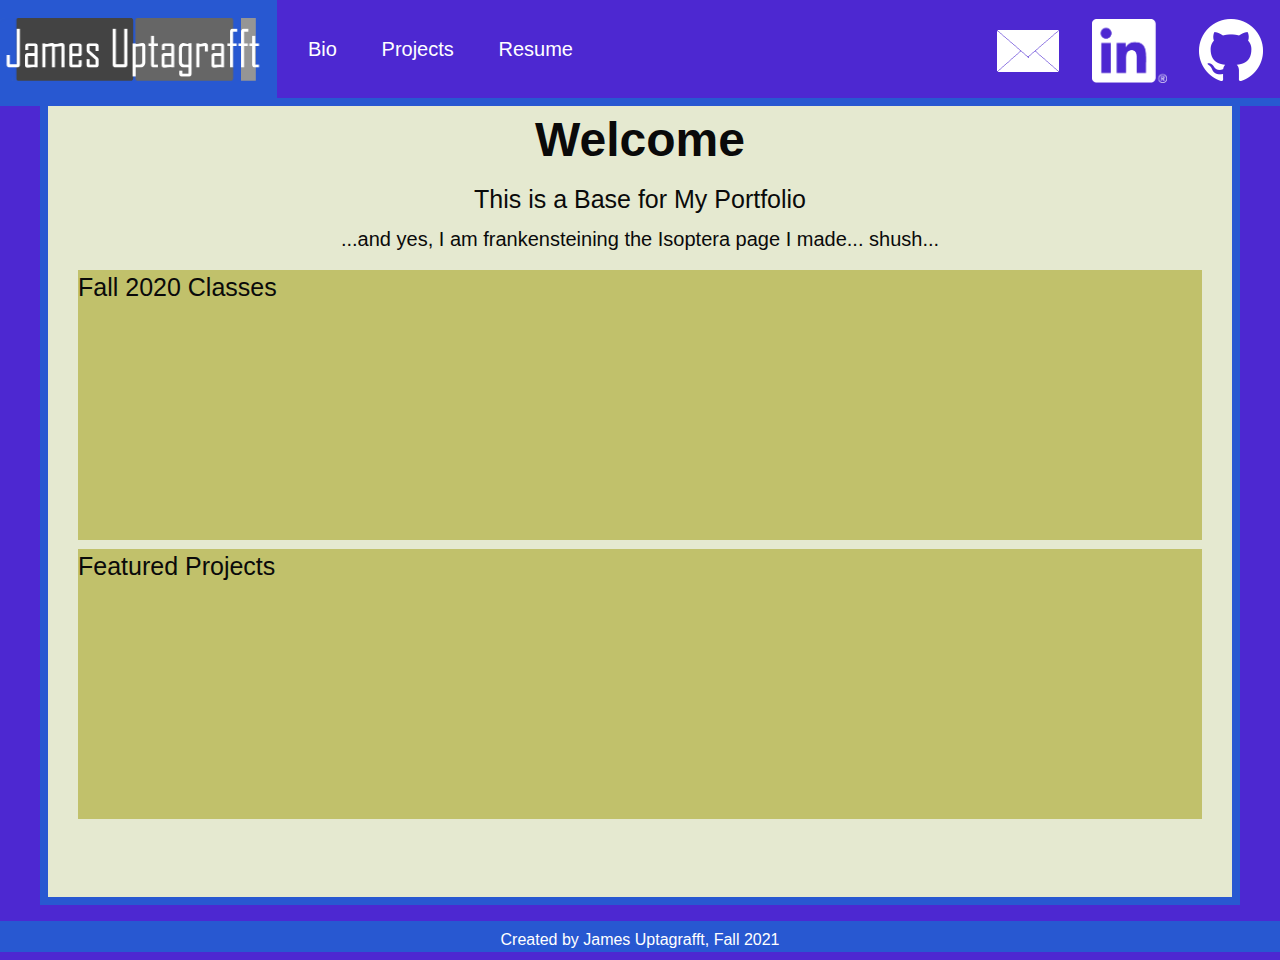
==== index.html @ b8a07af7 "Added Resume" ====
<!doctype html>
<html class="no-js" lang="en" dir="ltr">
  <head>
    <meta charset="utf-8">
    <meta http-equiv="x-ua-compatible" content="ie=edge">
    <meta name="viewport" content="width=device-width, initial-scale=1.0">
    <title>James Uptagrafft Portfolio</title>
    <link rel="stylesheet" href="css/foundation.css">
    <link rel="stylesheet" href="css/styles.css">
    <link rel="stylesheet" href="css/app.css">
  </head>
  <body onload="update()" onresize= "update()">
    <nav class="grid-container" id="headNav"><!--Navigation-->
        <div class="grid-x grid-padding-x" id="bottomBorder">
          <div class="small-12 large-3 cell flex-container align-justify" id="logoAndHam">
              <div class="large-2 medium-12 small-4 medium-centered large-uncollapse cell" id="NavLogo">
                <a href="#"><img src="assets/img/Big_Logo.png" id="logo"></a>
              </div>
              <div class="small-4 show-for-small-only float-right" id="hamNav" onrelease="hamSwitch()">
                <a id="hamMenu">&#9776;</a>
              </div>
          </div>
          <div class="large-4 medium-collapse medium-centered large-uncollapse cell" id="Nav">
          <ul class="vertical medium-horizontal menu align-left" id="menuItems">
              <li id="menuItem">
                <a href="#" id="menuFolder">Bio</a>
              </li>
              <li id="menuItem">
                <a href="#" id="menuFolder">Projects</a>
              </li>
              <li id="menuItem">
                <a href="assets/Resume.docx" id="menuFolder" download>Resume</a>
              </li>
          </ul>
        </div>
        <div class="large-auto small-centered medium-centered large-uncentered cell" id="Nav">
          <ul class="medium-horizontal menu align-right" id="icons">
            <li class="firstMenuItem" id="icon">
              <a href="mailto:jpuptagrafft@lcmail.lcsc.edu"><img src="assets/img/e-mail.png"></a>
            </li>
            <li class="menuItem" id="icon">
              <a href="https://www.linkedin.com/in/james-uptagrafft-489079182/"><img src="assets/img/LinkedIn-Logos/LI-In-Bug.png" id="linkedin"></a>
            </li>
            <li class="menuItem" id="icon">
              <a href="https://github.com/jpuptagrafft" id="lastIcon"><img src="assets/img/GitHub-Mark/PNG/GitHub-Mark-Light-64px.png"></a>
            </li>
          </ul>
        </div>
      </div>
    </nav><!--Navigation End-->
    <main class="grid-container" id="background">
      <section class="grid-container" id="titleSection">
        <div class="grid-x grid-padding-x">
            <div class="large-12 cell" id="welcome">
              <h1><b>Welcome</b></h1>
              <h4>This is a Base for My Portfolio</h4>
              <h5>...and yes, I am frankensteining the Isoptera page I made... shush...</h5>
            </div>
        </div>
      </section>
      <section class="grid-container" id="menuSection">
        <div class="grid-x grid-padding-x">
            <div class="large-12 cell" id= "body">
              <h4>Fall 2020 Classes</h4>
            </div>
            <div class="large-12 cell" id= "body">
              <h4>Featured Projects</h4>
            </div>
        </div>
      </section>
    </main>
      <footer id="footer">
        <h6>Created by James Uptagrafft, Fall 2021</h6>
      </footer>
    <script src="js/vendor/jquery.js"></script>
    <script src="js/vendor/what-input.js"></script>
    <script src="js/vendor/foundation.js"></script>
    <script src="js/app.js"></script>
    <script src="js/functions.js">update();</script>
  </body>
</html>
---- css/styles.css ----
body{
    background-color:#4d28d1;
    font-family: Arial, Helvetica, sans-serif;
    overflow-x: hidden;
}
#background{
    background-color: #e5e9d0;
    padding-bottom: auto;
    min-height: 88.75vh;
    border: 8px solid #2858d1;
    border-top: none;
}

/*Navigation*/
#Nav{
    padding-right: 0px;
}
#headNav{
    display: inline;
    padding-left: 0px;
    padding-right: 0px;
    height: 5vh;
}
#logoAndHam{
    padding-right: 0px;
    display: flex;
    align-items: center;
}
#logoAndHam:hover{
    background-color: #2858d1;
}
#logo{
    height: 7vh;
    width: 292px;
    min-width: 10em;
    float: left;
    display: flex;
    align-items: center;
}
#linkedin{
    height: 64px;
    width: 75px;
}
#menuItem{
    padding: 1.75em 0em 1.75em 0em;
    background-color:#4d28d1;
    color: white;
}
#icon{
    padding-top: .5em;
    padding-bottom: .25em;
}
#menuItem:hover{
    background-color: #2858d1;
}
#icon:hover{
    background-color: #2858d1;
}
#menuFolder{
    font-size: 125%;
    color: white;
}
#firstMenuItem{
    display: flex;
    align-items: center;
    margin-right: 3%;
    background-color:#4d28d1;
}
#firstMenuItem:hover{
    background-color: #2858d1;
}
.js-dropdown-active{
    color: black;
}
#bottomBorder{
    border-bottom: 8px solid #2858d1;
}
#lastIcon{
    padding-right: 2em;
}
@media screen and (min-width: 65em){
    #logoAndHam{
        width: 292px;
    }
	#menuItem{
		margin-right: 3%;
	}
}
@media screen and (max-width: 39.9375em) {
    #menuFolder::after{
        right: -.25rem;
    }
    #firstMenuItem{
        justify-content: center;
    }
    #icons{
        display: block;
        text-align: center;
    }
    #icon{
        display:inline-block;
    }
    #logoAndHam{
        text-align: center;
        width: default;
    }
    #logo{
        float: none;
        display: block;
        margin-left: auto;
        margin-right: auto;
    }
    #NavLogo{
        width: auto;
        padding: .5em 0 .5em 0;
    }
    #NavLogo:hover{
        background-color: #2858d1;
    }
    #hamNav{
        float: right;
    }
    #lastIcon{
        padding-right: 1rem;
    }
    #hamMenu{
        color: white;
        margin-bottom: 0;
        padding-top: 23px;
        padding-bottom: 22px;
        padding-left: 38px;
        padding-right: 38px;
        font-size: 200%;
		-webkit-user-select: none;
		-ms-user-select: none; 
		user-select: none;
    }
    #hamMenu:hover{
        border: #2858d1;
    }
    #logoAndHam:hover{
        background-color: #4d28d1;
    }

}
@media screen and (max-width: 64em) and (min-width: 40em){
    #icons{
        display: block;
        text-align: center;
    }
    #icon{
        display:inline-block;
    }
    #logoAndHam{
        padding: .5em 0em .5em .5em;
        text-align: center;
        width: 100%;
    }
    #logo{
        float: none;
        display: block;
        margin-left: auto;
        margin-right: auto;
    }
    #menuItems{
        display: block;
        text-align: center;
        padding-left: .5em;
    }
    #menuItem{
        display: inline-block;
    }
    #lastIcon{
        padding-right: 1rem;
    }
}

/*Features*/
#feature{
    background-color: rgb(0, 88, 160);
    color: white;
    background-clip: content-box;
    margin-top: 1vh;
}
#featureClass{
    background-color: rgb(0, 88, 160);
    min-height: 40vh;
}
#featureClass img{
    display: block;
    margin-left: auto;
    margin-right: auto;
    width: auto;
    height: 41vh;
}
#featureTool{
    background-color: rgb(0, 88, 160);
    min-height: 60vh;
    margin-left: 2.5em;
    margin-right: 2.5em;
}
#featureTool img{
    display: block;
    margin-left: auto;
    margin-right: auto;
    width: auto; 
    height: 60vh;
}
#feature img{
    display: block;
    margin-left: auto;
    margin-right: auto;
    width: 75%; /*Relative, ajust to fit*/
    height: auto;
}
#aside{
    background-color: grey;
    color: white;
    min-height: 40vh;
    background-clip: content-box;
    margin-top: 1vh;
}
#body{
    background-color: #c1c16b;
    background-clip: content-box;
    margin-top: 1vh;
    min-height: 30vh;
}
@media screen and (max-width: 39.9375em) {
    #feature img{
        width: 100%; /*Relative, ajust to fit*/
    }
    #featureTool img{
        width: 100%;
        height: auto;
    }
    #featureClass{
        min-height: 0px;
    }
    #featureClass img{
        width: 100%;
        height: auto;
    }
    #featureTool{
        min-height: 0px;
    }
    #aside{
        min-height: 0px;
    }
    #body{
        min-height: 0px;
    }
}

/*Bodies, Headers, ect.*/
#toolBody{
    background-color: #c1c16b;
    background-clip: content-box;
    margin-top: 1vh;
}
#welcome h1{
    text-align: center;
}
#welcome h4{
    text-align: center;
}
#welcome h5{
    text-align: center;
}
#aside a{
    text-decoration: underline;
}

#welcome a{;
    text-decoration: underline;
}
#welcome a:hover{
    color: rgb(0, 88, 160);
}
main a {
    color: rgb(182, 0, 0);
    text-decoration: underline;
}
main a:hover {
    color: rgb(0, 139, 205);
}
h6{
    margin-top: .5rem;
}
#toolMain{
    margin-left: 2.5em;
    margin-right: 2.5em;
}

/*footer*/
#footer{
    color: white;
    background-color: #2858d1;
    background-clip: content-box;
    padding: 1em 0px 0px  0px;
    text-align: center;
}
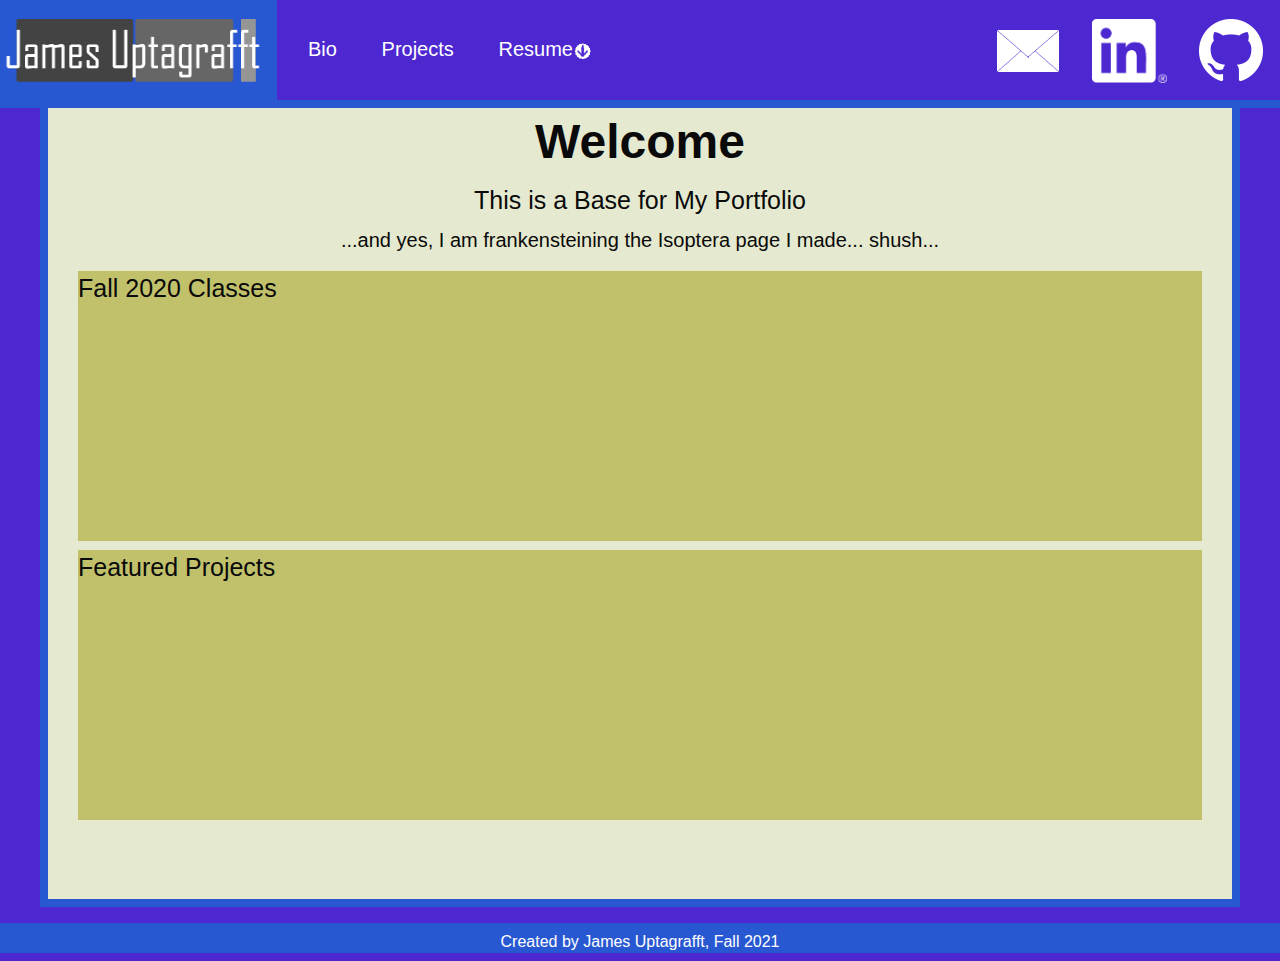
==== commit d370bc45: "More navbar Fixes" ====
--- a/index.html
+++ b/index.html
@@ -29,7 +29,7 @@
                 <a href="#" id="menuFolder">Projects</a>
               </li>
               <li id="menuItem">
-                <a href="assets/Resume.docx" id="menuFolder" download>Resume</a>
+                <a href="assets/Resume.docx" id="menuFolder" download>Resume<img src="assets/img/downloadArrow.png" style="height: 20px; width: 20px;"></a>
               </li>
           </ul>
         </div>
--- a/css/styles.css
+++ b/css/styles.css
@@ -48,7 +48,7 @@
 }
 #icon{
     padding-top: .5em;
-    padding-bottom: .25em;
+    padding-bottom: .35em;
 }
 #menuItem:hover{
     background-color: #2858d1;
@@ -112,13 +112,15 @@
     }
     #NavLogo{
         width: auto;
+		max-width: 75%;
         padding: .5em 0 .5em 0;
     }
     #NavLogo:hover{
         background-color: #2858d1;
     }
     #hamNav{
-        float: right;
+		width: auto;
+		max-width: 25%;
     }
     #lastIcon{
         padding-right: 1rem;
@@ -126,10 +128,10 @@
     #hamMenu{
         color: white;
         margin-bottom: 0;
-        padding-top: 23px;
-        padding-bottom: 22px;
-        padding-left: 38px;
-        padding-right: 38px;
+        padding-top: 1.5rem;
+		padding-bottom: 2.1vh;
+		padding-left: 2.4rem;
+		padding-right: 2.4rem;
         font-size: 200%;
 		-webkit-user-select: none;
 		-ms-user-select: none; 
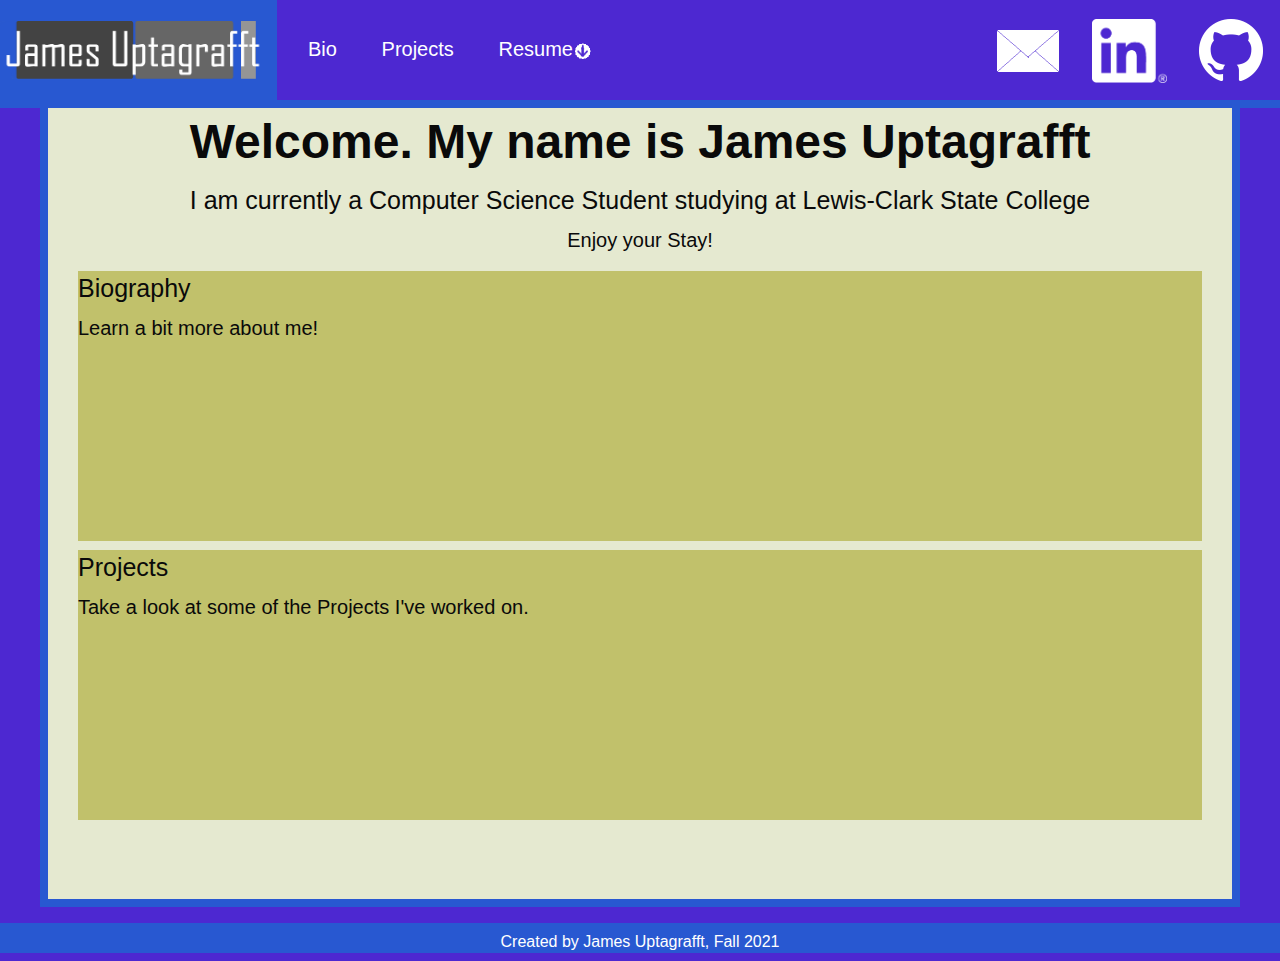
==== commit fc2cba5f: "Navbar Fixes & Messing with Home Page" ====
--- a/index.html
+++ b/index.html
@@ -52,19 +52,21 @@
       <section class="grid-container" id="titleSection">
         <div class="grid-x grid-padding-x">
             <div class="large-12 cell" id="welcome">
-              <h1><b>Welcome</b></h1>
-              <h4>This is a Base for My Portfolio</h4>
-              <h5>...and yes, I am frankensteining the Isoptera page I made... shush...</h5>
+              <h1><b>Welcome. My name is James Uptagrafft</b></h1>
+              <h4>I am currently a Computer Science Student studying at Lewis-Clark State College</h4>
+              <h5>Enjoy your Stay!</h5>
             </div>
         </div>
       </section>
       <section class="grid-container" id="menuSection">
         <div class="grid-x grid-padding-x">
             <div class="large-12 cell" id= "body">
-              <h4>Fall 2020 Classes</h4>
+              <h4>Biography</h4>
+			  <h5>Learn a bit more about me!</h5>
             </div>
             <div class="large-12 cell" id= "body">
-              <h4>Featured Projects</h4>
+              <h4>Projects</h4>
+			  <h5>Take a look at some of the Projects I've worked on.</h5>
             </div>
         </div>
       </section>
--- a/css/styles.css
+++ b/css/styles.css
@@ -1,7 +1,11 @@
+html{
+	overflow-x: hidden;
+}
 body{
     background-color:#4d28d1;
     font-family: Arial, Helvetica, sans-serif;
     overflow-x: hidden;
+	position: relative;
 }
 #background{
     background-color: #e5e9d0;
@@ -30,7 +34,7 @@
     background-color: #2858d1;
 }
 #logo{
-    height: 7vh;
+    height: auto;
     width: 292px;
     min-width: 10em;
     float: left;
@@ -70,7 +74,7 @@
     background-color: #2858d1;
 }
 .js-dropdown-active{
-    color: black;
+    color: white;
 }
 #bottomBorder{
     border-bottom: 8px solid #2858d1;
@@ -129,9 +133,9 @@
         color: white;
         margin-bottom: 0;
         padding-top: 1.5rem;
-		padding-bottom: 2.1vh;
+		padding-bottom: 19%;
 		padding-left: 2.4rem;
-		padding-right: 2.4rem;
+		padding-right: 3rem;
         font-size: 200%;
 		-webkit-user-select: none;
 		-ms-user-select: none; 
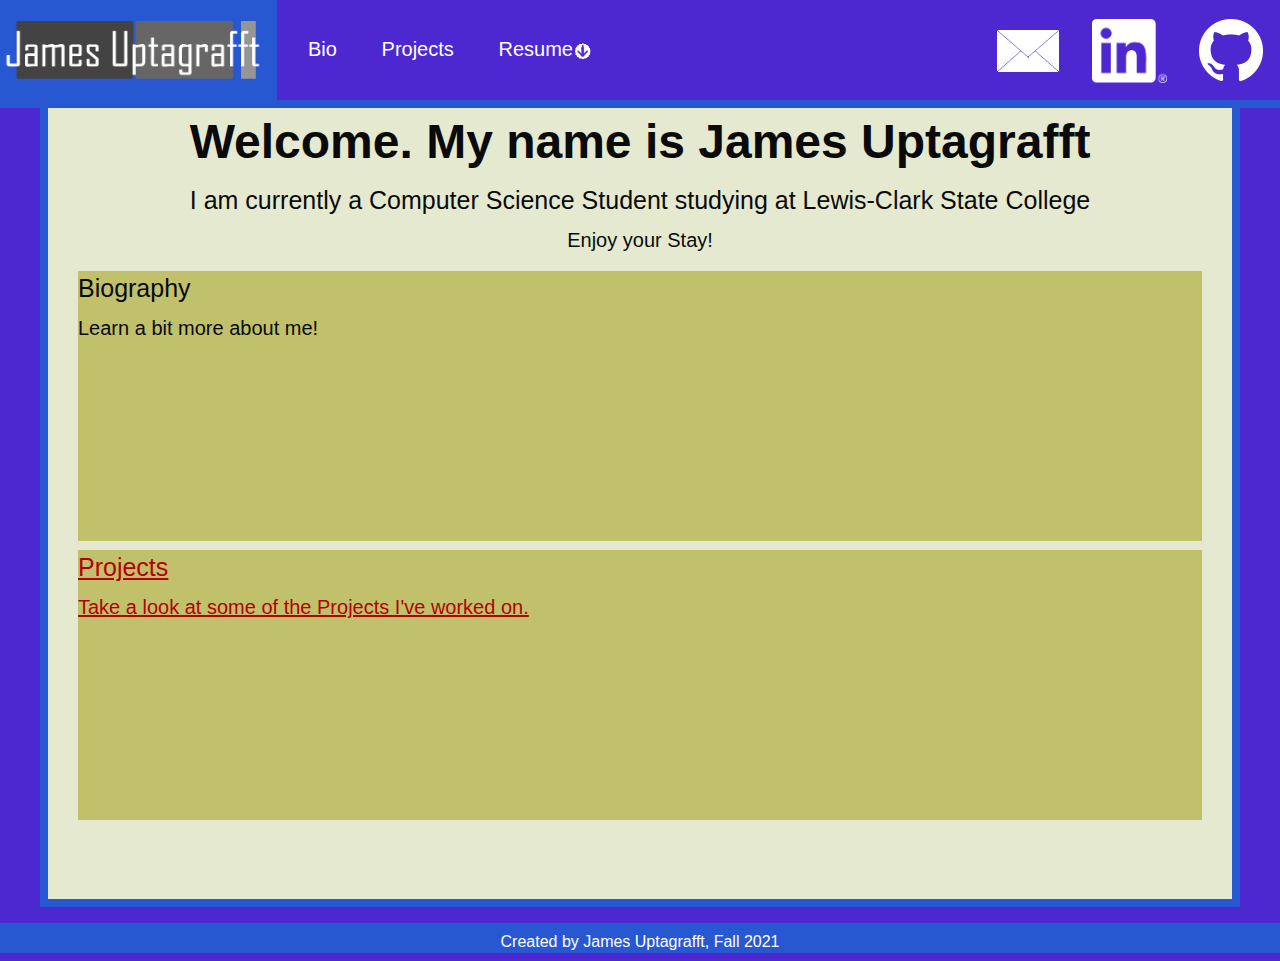
==== commit 6afef381: "Projects Page Update" ====
--- a/index.html
+++ b/index.html
@@ -26,7 +26,7 @@
                 <a href="#" id="menuFolder">Bio</a>
               </li>
               <li id="menuItem">
-                <a href="#" id="menuFolder">Projects</a>
+                <a href="projects.html" id="menuFolder">Projects</a>
               </li>
               <li id="menuItem">
                 <a href="assets/Resume.docx" id="menuFolder" download>Resume<img src="assets/img/downloadArrow.png" style="height: 20px; width: 20px;"></a>
@@ -62,11 +62,13 @@
         <div class="grid-x grid-padding-x">
             <div class="large-12 cell" id= "body">
               <h4>Biography</h4>
-			  <h5>Learn a bit more about me!</h5>
+              <h5>Learn a bit more about me!</h5>
             </div>
-            <div class="large-12 cell" id= "body">
-              <h4>Projects</h4>
-			  <h5>Take a look at some of the Projects I've worked on.</h5>
+            <div class="large-12 cell" id= "lastBody">
+              <a href="projects.html">
+                <h4>Projects</h4>
+                <h5>Take a look at some of the Projects I've worked on.</h5>
+              </a>
             </div>
         </div>
       </section>
--- a/css/styles.css
+++ b/css/styles.css
@@ -232,6 +232,26 @@
     margin-top: 1vh;
     min-height: 30vh;
 }
+#lastBody{
+    background-color: #c1c16b;
+    background-clip: content-box;
+    margin-top: 1vh;
+    margin-bottom: 1vh;
+    min-height: 30vh;
+}
+#Motivate{
+    float: left;
+    height: 75%;
+    padding: 1vh;
+    max-width: 28vh;
+    max-height: 46vh;
+}
+#Cast{
+    float: left;
+    padding: 1vh;
+    height: 50%;
+    max-height: 25vh;
+}
 @media screen and (max-width: 39.9375em) {
     #feature img{
         width: 100%; /*Relative, ajust to fit*/
@@ -256,6 +276,15 @@
     #body{
         min-height: 0px;
     }
+    #lastBody{
+        min-height: 0px;
+    }
+    #Motivate{
+        display: none;
+    }
+    #Cast{
+        display: none;
+    }
 }
 
 /*Bodies, Headers, ect.*/
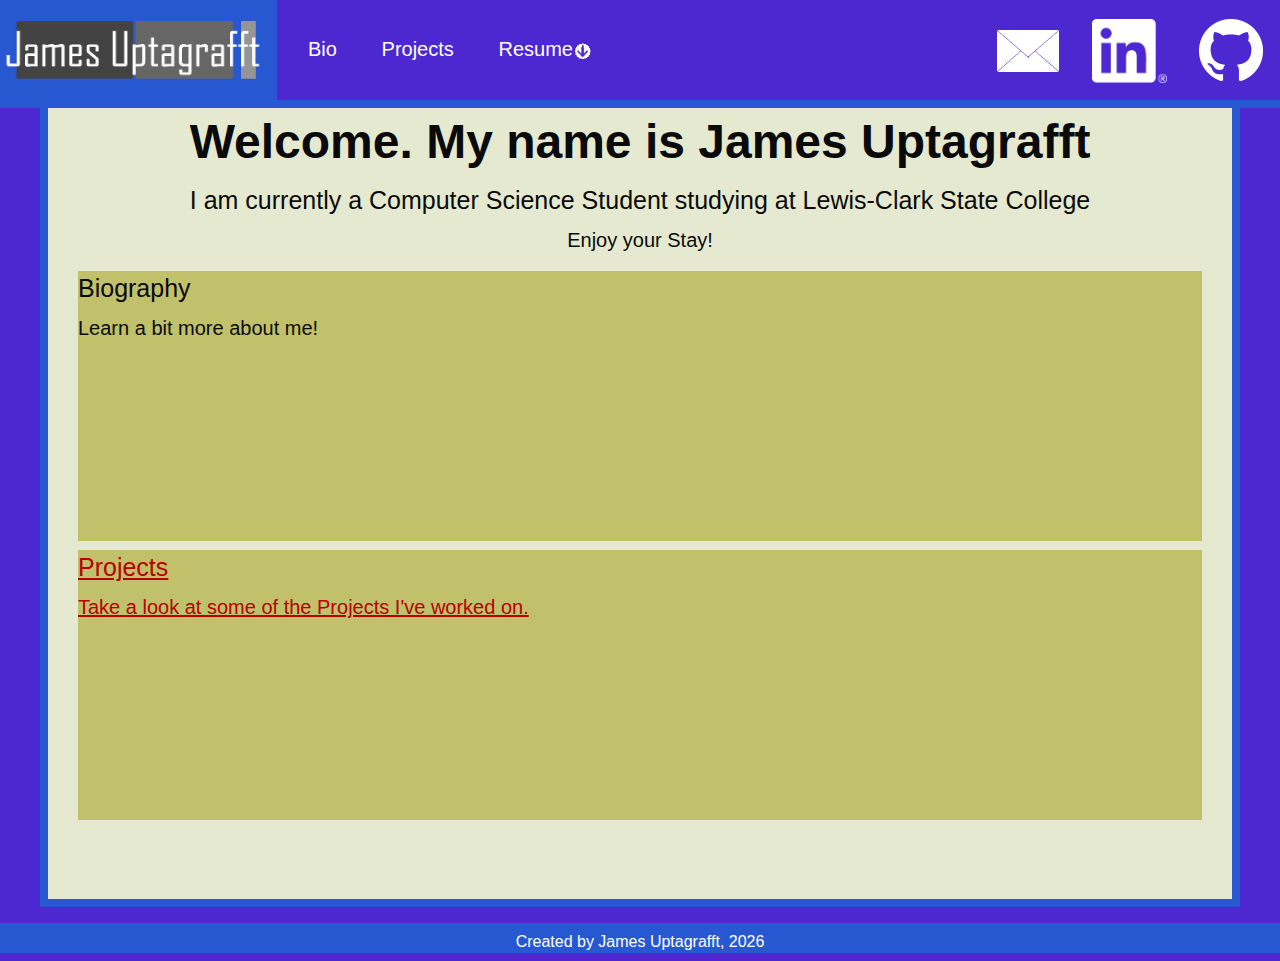
==== commit bd0cac6e: "Project Page Complete" ====
--- a/index.html
+++ b/index.html
@@ -74,7 +74,11 @@
       </section>
     </main>
       <footer id="footer">
-        <h6>Created by James Uptagrafft, Fall 2021</h6>
+        <h6 id="foot"></h6>
+        <script>
+          var year = new Date();
+          document.getElementById("foot").innerHTML = "Created by James Uptagrafft, " + year.getFullYear();
+        </script>
       </footer>
     <script src="js/vendor/jquery.js"></script>
     <script src="js/vendor/what-input.js"></script>
--- a/css/styles.css
+++ b/css/styles.css
@@ -246,6 +246,13 @@
     max-width: 28vh;
     max-height: 46vh;
 }
+#Engine{
+    float: left;
+    height: 75%;
+    padding: 1vh;
+    max-width: 40vh;
+    height: auto;
+}
 #Cast{
     float: left;
     padding: 1vh;
@@ -279,6 +286,9 @@
     #lastBody{
         min-height: 0px;
     }
+    #Engine{
+        display: none;
+    }
     #Motivate{
         display: none;
     }
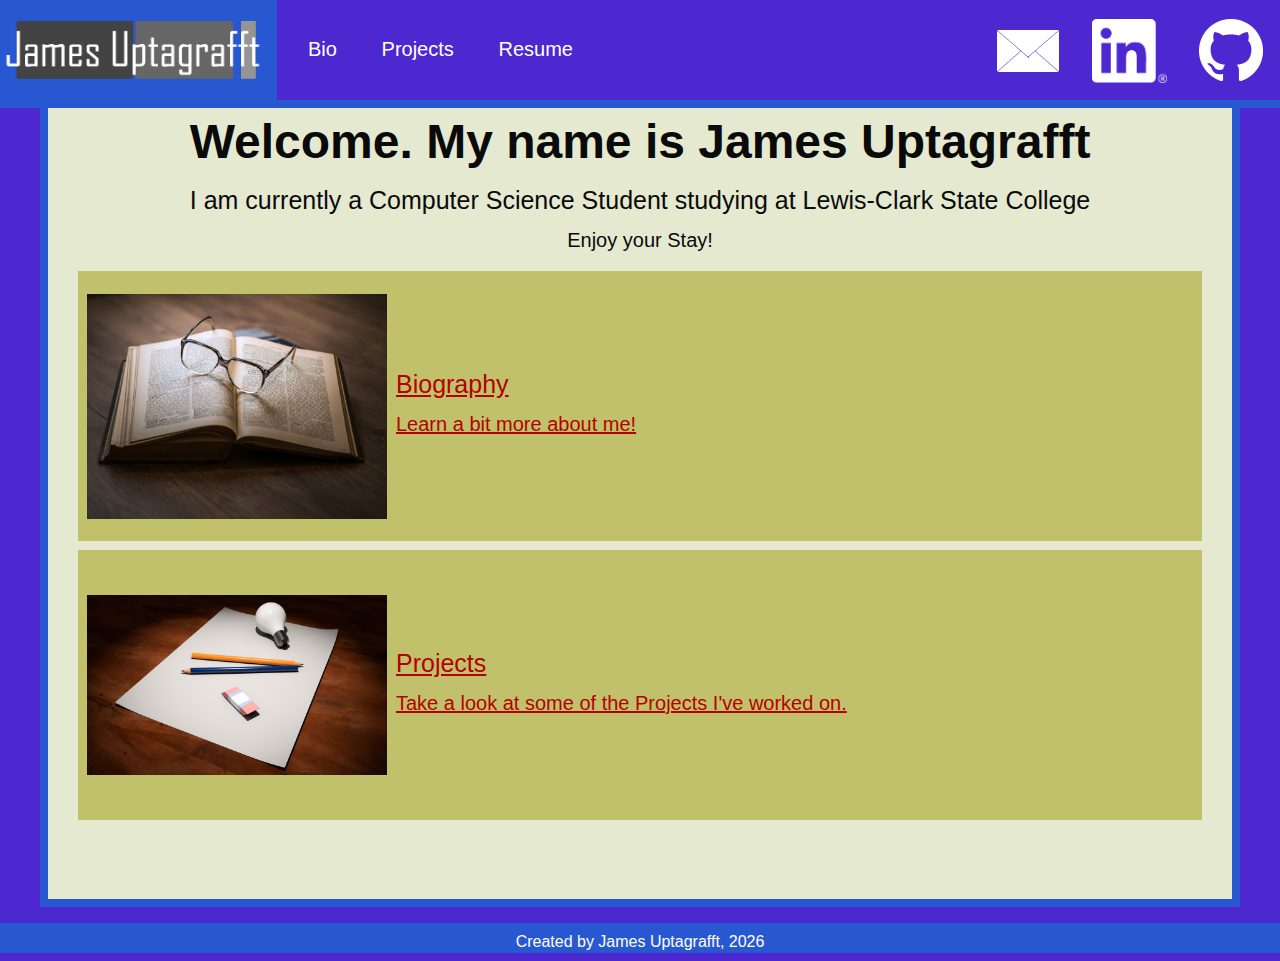
==== commit 86bad99f: "Update index.html" ====
--- a/index.html
+++ b/index.html
@@ -4,7 +4,8 @@
     <meta charset="utf-8">
     <meta http-equiv="x-ua-compatible" content="ie=edge">
     <meta name="viewport" content="width=device-width, initial-scale=1.0">
-    <title>James Uptagrafft Portfolio</title>
+	<meta name="keywords" content="James Uptagrafft Portfolio Computer Science">
+    <title>James Uptagrafft's Portfolio</title>
     <link rel="stylesheet" href="css/foundation.css">
     <link rel="stylesheet" href="css/styles.css">
     <link rel="stylesheet" href="css/app.css">
@@ -23,13 +24,13 @@
           <div class="large-4 medium-collapse medium-centered large-uncollapse cell" id="Nav">
           <ul class="vertical medium-horizontal menu align-left" id="menuItems">
               <li id="menuItem">
-                <a href="#" id="menuFolder">Bio</a>
+                <a href="bio.html" id="menuFolder">Bio</a>
               </li>
               <li id="menuItem">
                 <a href="projects.html" id="menuFolder">Projects</a>
               </li>
               <li id="menuItem">
-                <a href="assets/Resume.docx" id="menuFolder" download>Resume<img src="assets/img/downloadArrow.png" style="height: 20px; width: 20px;"></a>
+                <a href="assets/Resume.pdf" id="menuFolder" download>Resume</a>
               </li>
           </ul>
         </div>
@@ -60,12 +61,20 @@
       </section>
       <section class="grid-container" id="menuSection">
         <div class="grid-x grid-padding-x">
-            <div class="large-12 cell" id= "body">
-              <h4>Biography</h4>
-              <h5>Learn a bit more about me!</h5>
+            <div class="large-12 cell" id= "indexBody">
+              <a href="bio.html">
+                <img src="assets/img/bioMenuPic.jpg" id="bioMenuPic">
+              </a>
+              <a href="bio.html">
+                <h4>Biography</h4>
+                <h5>Learn a bit more about me!</h5>
+              </a>
             </div>
-            <div class="large-12 cell" id= "lastBody">
+            <div class="large-12 cell" id= "lastIndexBody">
               <a href="projects.html">
+                <img src="assets/img/projects.jpg" id="projectImg">
+			  </a>
+			  <a href="projects.html">
                 <h4>Projects</h4>
                 <h5>Take a look at some of the Projects I've worked on.</h5>
               </a>
--- a/css/styles.css
+++ b/css/styles.css
@@ -232,7 +232,24 @@
     margin-top: 1vh;
     min-height: 30vh;
 }
+#indexBody{
+    display: flex;
+    align-items: center;
+    background-color: #c1c16b;
+    background-clip: content-box;
+    margin-top: 1vh;
+    min-height: 30vh;
+}
 #lastBody{
+    background-color: #c1c16b;
+    background-clip: content-box;
+    margin-top: 1vh;
+    margin-bottom: 1vh;
+    min-height: 30vh;
+}
+#lastIndexBody{
+    display: flex;
+    align-items: center;
     background-color: #c1c16b;
     background-clip: content-box;
     margin-top: 1vh;
@@ -283,7 +300,13 @@
     #body{
         min-height: 0px;
     }
+    #indexBody{
+        min-height: 0px;
+    }
     #lastBody{
+        min-height: 0px;
+    }
+    #lastIndexBody{
         min-height: 0px;
     }
     #Engine{
@@ -336,7 +359,42 @@
     margin-left: 2.5em;
     margin-right: 2.5em;
 }
-
+#bioPic{
+    float: left;
+    height: auto;
+    width: 350px;
+    margin: 1rem;
+}
+#bioMenuPic{
+	height: 25vh;
+	width: auto;
+	min-width: 300px;
+	margin: 1vh;
+}
+#projectImg{
+	height: 20vh;
+	width: auto;
+	min-width: 300px;
+	margin: 1vh;
+}
+p{
+    margin: 1em;
+}
+#firstP{
+    margin-top: 1vh;
+}
+@media screen and (max-width: 39.9375em) {
+    #bioPic{
+        float: none;
+		max-width: 73rem;
+    }
+	#bioMenuPic{
+		display: none;
+	}
+	#projectImg{
+		display: none;
+	}
+}
 /*footer*/
 #footer{
     color: white;
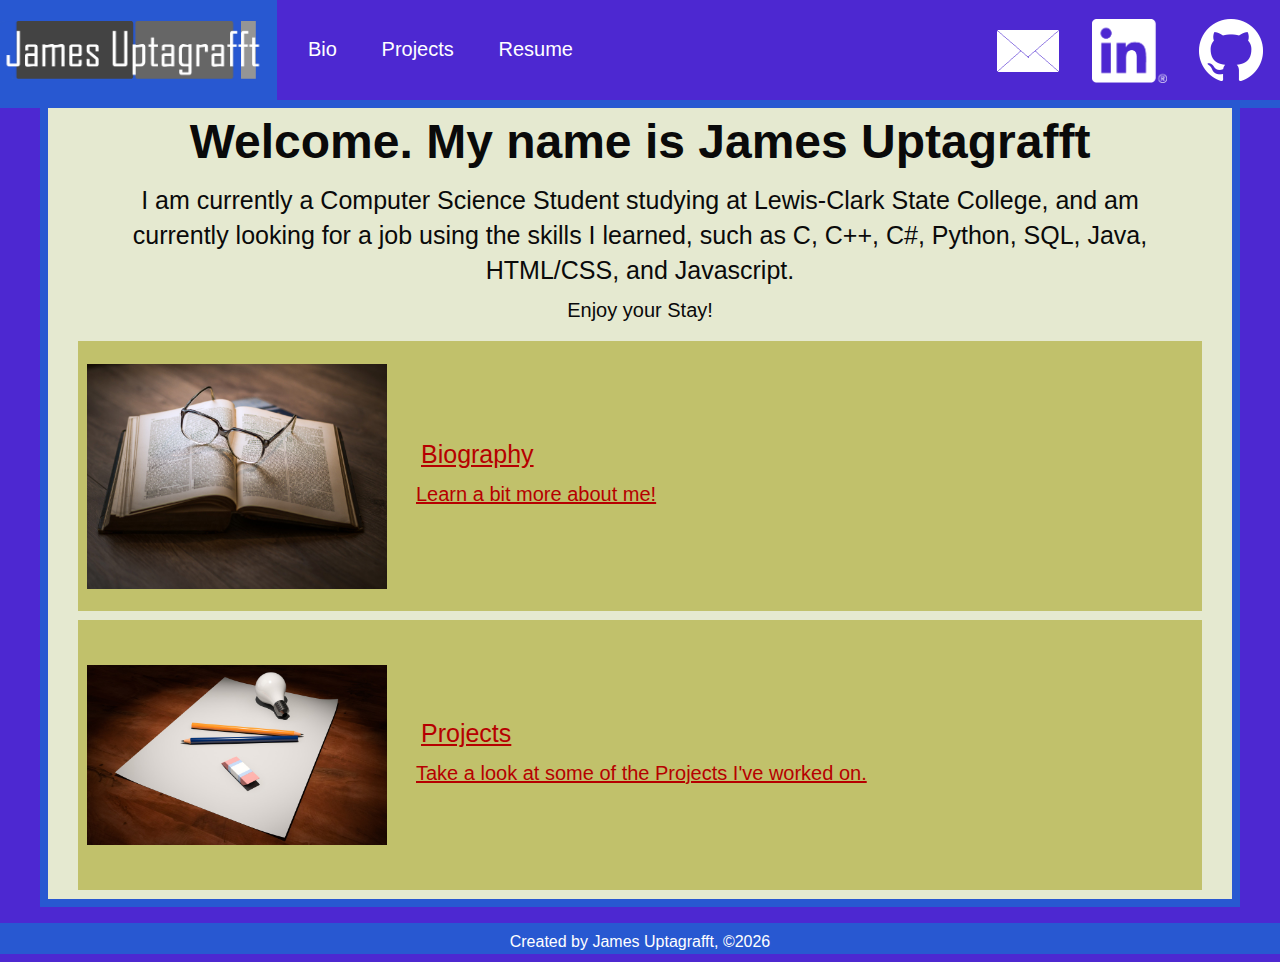
==== commit 12b39263: "Update" ====
--- a/index.html
+++ b/index.html
@@ -54,7 +54,7 @@
         <div class="grid-x grid-padding-x">
             <div class="large-12 cell" id="welcome">
               <h1><b>Welcome. My name is James Uptagrafft</b></h1>
-              <h4>I am currently a Computer Science Student studying at Lewis-Clark State College</h4>
+              <h4>I am currently a Computer Science Student studying at Lewis-Clark State College, and am currently looking for a job using the skills I learned, such as C, C++, C#, Python, SQL, Java, HTML/CSS, and Javascript.</h4>
               <h5>Enjoy your Stay!</h5>
             </div>
         </div>
@@ -86,7 +86,7 @@
         <h6 id="foot"></h6>
         <script>
           var year = new Date();
-          document.getElementById("foot").innerHTML = "Created by James Uptagrafft, " + year.getFullYear();
+          document.getElementById("foot").innerHTML = "Created by James Uptagrafft, ©" + year.getFullYear();
         </script>
       </footer>
     <script src="js/vendor/jquery.js"></script>
--- a/css/styles.css
+++ b/css/styles.css
@@ -258,21 +258,20 @@
 }
 #Motivate{
     float: left;
-    height: 75%;
-    padding: 1vh;
+    margin: 2vh;
     max-width: 28vh;
     max-height: 46vh;
 }
 #Engine{
     float: left;
     height: 75%;
-    padding: 1vh;
+    margin: 2vh;
     max-width: 40vh;
     height: auto;
 }
 #Cast{
     float: left;
-    padding: 1vh;
+    margin: 2vh;
     height: 50%;
     max-height: 25vh;
 }
@@ -325,6 +324,20 @@
     background-color: #c1c16b;
     background-clip: content-box;
     margin-top: 1vh;
+}
+#buttonContainer{
+	display: flex;
+	justify-content: center;
+	align-items: center;
+	margin-top: 2vh;
+}
+h5{
+	padding-left: 1em;
+	padding-right: 1em;
+}
+h4{
+	padding-left: 1em;
+	padding-right: 1em;
 }
 #welcome h1{
     text-align: center;
@@ -405,3 +418,4 @@
 }
 
 
+
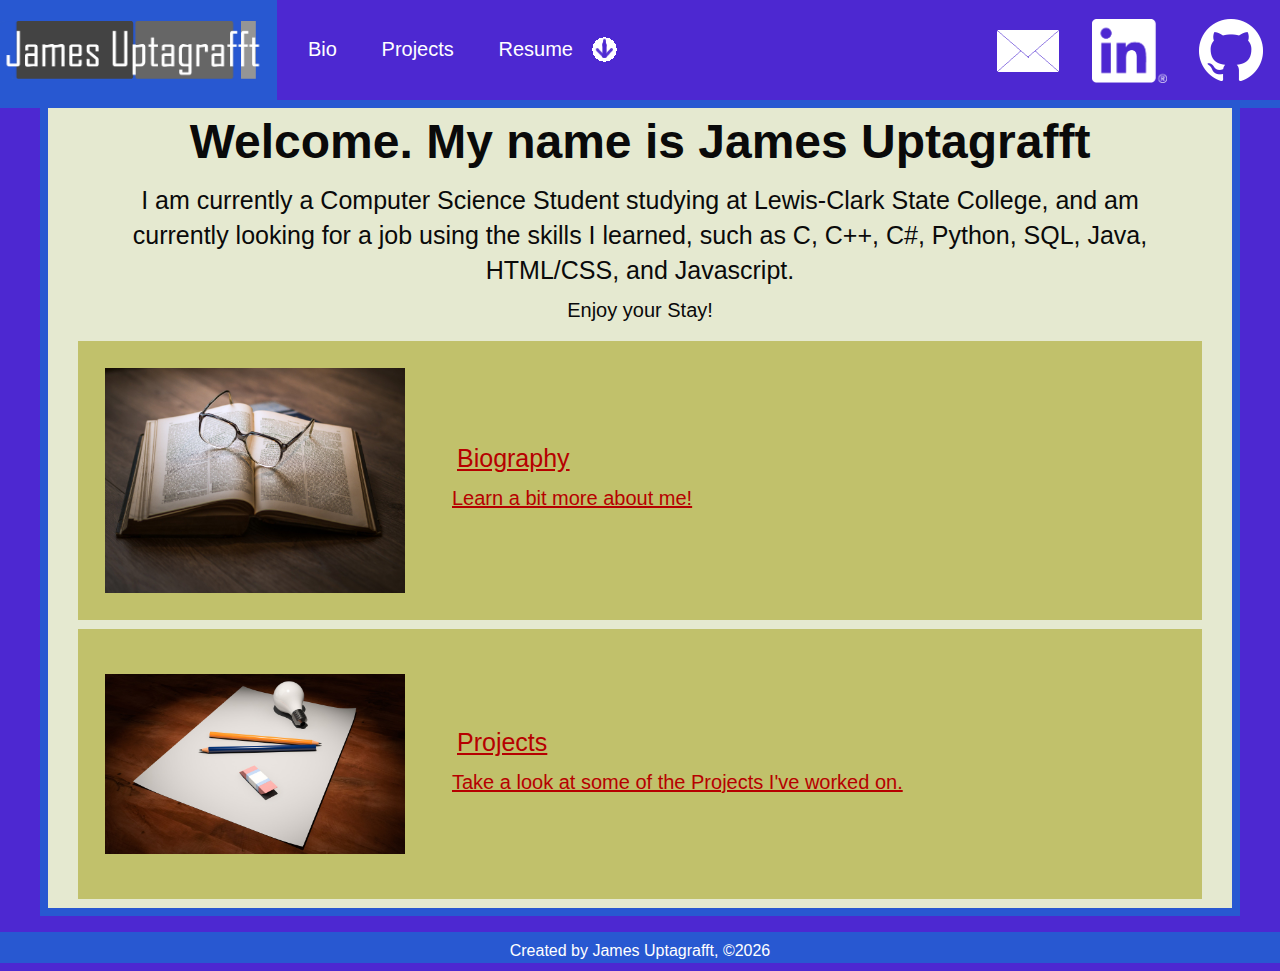
==== commit fe06ef9f: "StyleUpdates" ====
--- a/index.html
+++ b/index.html
@@ -30,7 +30,9 @@
                 <a href="projects.html" id="menuFolder">Projects</a>
               </li>
               <li id="menuItem">
-                <a href="assets/Resume.pdf" id="menuFolder" download>Resume</a>
+                  <div id="multiMenu">
+                      <a href="assets/Resume.pdf" id="menuFolder">Resume</a><img src="assets/img/downloadArrow.png" id="menuImg">
+                  </div>
               </li>
           </ul>
         </div>
--- a/css/styles.css
+++ b/css/styles.css
@@ -81,6 +81,13 @@
 }
 #lastIcon{
     padding-right: 2em;
+}
+#multiMenu{
+    display: flex;
+}
+#menuImg{
+    height: 100%;
+    padding-top: .3em;
 }
 @media screen and (min-width: 65em){
     #logoAndHam{
@@ -382,13 +389,13 @@
 	height: 25vh;
 	width: auto;
 	min-width: 300px;
-	margin: 1vh;
+	margin: 3vh;
 }
 #projectImg{
 	height: 20vh;
 	width: auto;
 	min-width: 300px;
-	margin: 1vh;
+	margin: 3vh;
 }
 p{
     margin: 1em;
